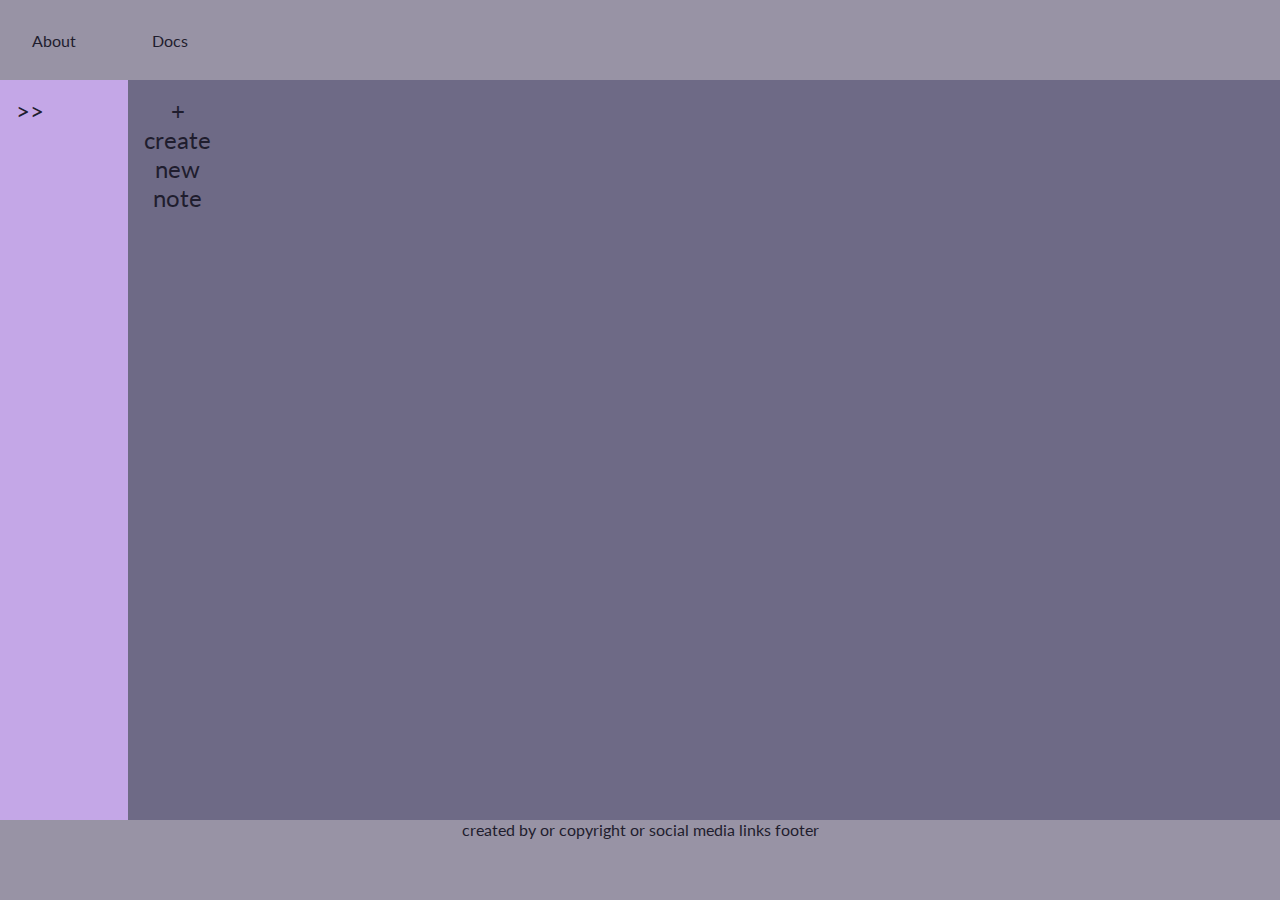
==== index.html @ e226b13a "first commit" ====
<!DOCTYPE html>
<html lang="en">
<head>
    <meta charset="UTF-8">
    <meta http-equiv="X-UA-Compatible" content="IE=edge">
    <meta name="viewport" content="width=device-width, initial-scale=1.0">
    <link rel="stylesheet" href="CSS/styles.css">
    <title>Index</title>
</head>
<body>
       
<div class="container">
    <nav class="header"> 
        <ul>
            <li class="inline">
                <a href="index.html">About</a>
            </li>
            <li class="inline">
                <a href="index.html">Docs</a>
            </li>
        </ul>
    </nav>


    <div class="main">
        <button class="no-style-button">
            + create new note
        </button>
        
     
    </div>
    
    <div class="side">
        <button class="no-style-button">
            >>
        </button>
    </div>

    <footer>
        <p>created by or copyright or social media links footer</p>
    </footer>

</div>
 
</body>
</html>
---- CSS/styles.css ----
@import url('https://fonts.googleapis.com/css2?family=Lato:wght@700&display=swap');

* {
    margin: 0;
    padding: 0;;
    font-size: 1rem;
    font-family: Lato;
    color: #1f1d2e;
}

.container {
    display: grid;
    grid-template-columns: 8rem 1fr;
    grid-template-rows: 5rem 1fr 5rem;
    grid-template-areas: 
        'h h h'
        's m m'
        'f f f';
    width: 100vw;
    height: 100vh;
}

.header {
    grid-area: h;
    background-color: #9893a5;
}


.main {
    grid-area: m;
    background-color: #6e6a86;
    display: grid;
    grid-template-columns: 50px 700px 1fr;
    grid-template-rows: 50px 300px 1fr;
    grid-template-areas: 
        '. . .'
        'input-button input .'
        '. confirm .';
}

.input-button {
    grid-area: input-button;
    display: flex;
    flex-direction: row-reverse;
}

.input {
    grid-area: input;
}

.confirmation {
    grid-area: confirm;
    display: flex;
    flex-direction: row;
}

.row { 
    display: inline;
    float: left;
}

textarea {
    padding: 10px;
    border: none;
    background-color: #e0def4;
}

.side {
    grid-area: s;
    background-color: #c4a7e7;
    text-align: left;
    display: grid;
    grid-template-columns: auto;
    grid-template-rows: 1rem 1fr;
    grid-template-areas: 
        'a'
        'b';
}

.sidemenu {
    grid-area: a;
    display: flex;
    flex-direction: row-reverse;
    
    align-items: center;
}

.notes {
    grid-area: b;
    display: flex;
    align-items: flex-start;
}

.no-style-button {
    display: flex;
    border: none;
    padding: 1rem;
    background: none;
    font-size: 1.5rem;
  }


footer {
    grid-area: f;
    background-color: #9893a5;
    text-align: center;
}

.inline {
    background-color: #9893a5;
    display: block;
    margin: 0;
    padding: 2rem;
    text-align: center;
    display: inline;
    font-size: 3rem;
    color:#334259;
}

.inline a {
    text-decoration: none;
    
}

.top {
    display: flex;
    flex-direction: row;
}


@media screen and (max-width: 1000px) {
    * {
        margin: 0;
        padding: 0;
        font-size: 1rem;
        font-family: Lato;
    }

    .container {
        display: grid;
        grid-template-columns: 5rem 1fr;
        grid-template-rows: 5rem 1fr 5rem;
        grid-template-areas: 
            'h h h'
            's m m'
            'f f f';
        width: 100vw;
        height: 100vh;
    }
    

    .main {
        grid-area: m;
        background-color: #6e6a86;
        display: grid;
        grid-template-columns: 50px 300px 1fr;
        grid-template-rows: 50px 300px 1fr;
        grid-template-areas: 
            '. . .'
            'input-button input .'
            '. confirm .';
    }

    textarea {
        padding: 10px;
        border: none;
        background-color: #f2e9de;
        width: 200px;
        height: 275px;
    }


}
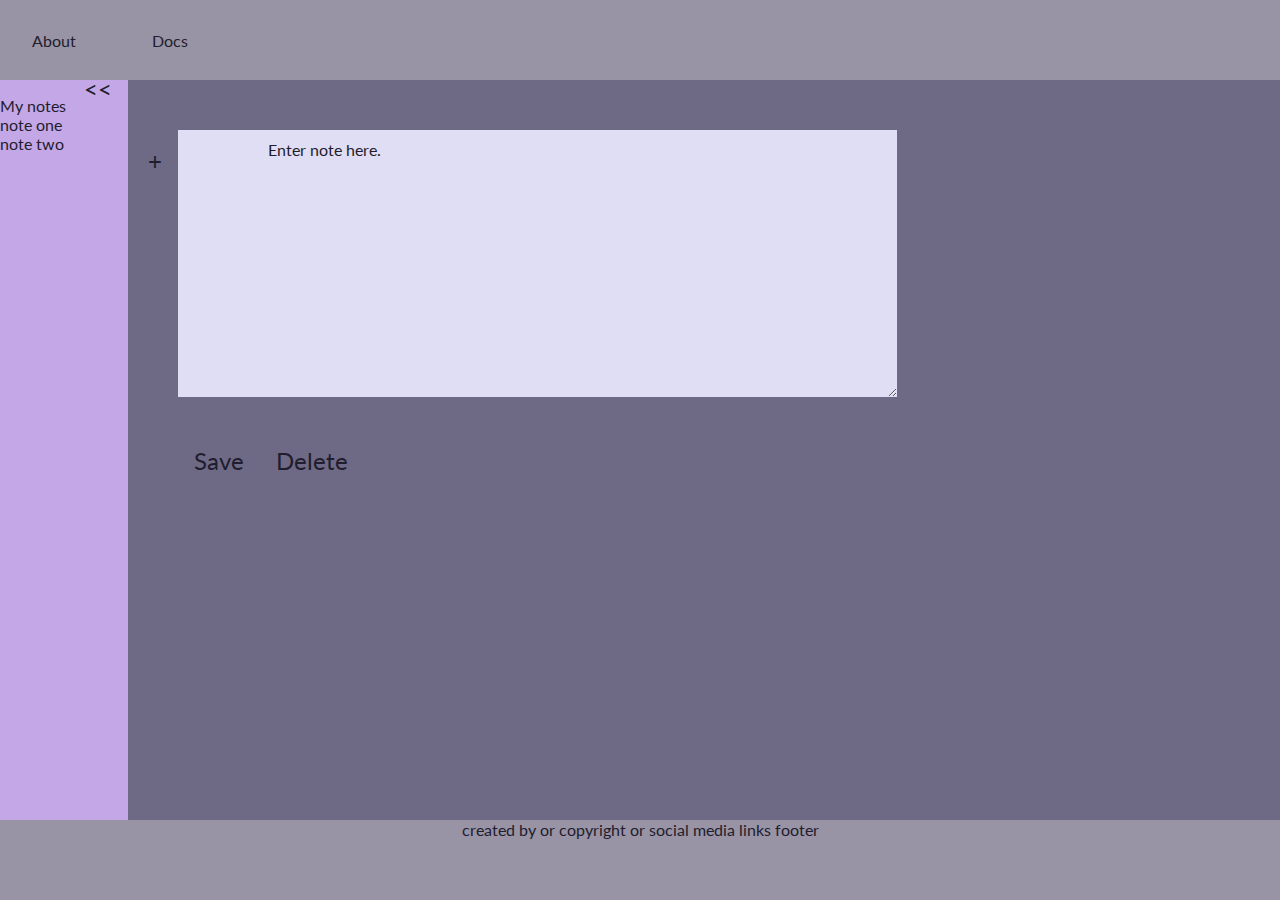
==== commit 6637f1d1: "Added in features from note.html to index.html" ====
--- a/index.html
+++ b/index.html
@@ -8,39 +8,74 @@
     <title>Index</title>
 </head>
 <body>
-       
-<div class="container">
-    <nav class="header"> 
-        <ul>
-            <li class="inline">
-                <a href="index.html">About</a>
-            </li>
-            <li class="inline">
-                <a href="index.html">Docs</a>
-            </li>
-        </ul>
-    </nav>
-
-
-    <div class="main">
-        <button class="no-style-button">
-            + create new note
-        </button>
+    
+    
+    <div class="container">
+        <nav class="header"> 
+            <ul>
+                <li class="inline">
+                    <a href="index.html">About</a>
+                </li>
+                <li class="inline">
+                    <a href="index.html">Docs</a>
+                </li>
+            </ul>
+        </nav>
+    
+    
+        <div class="main">
+            <div class="input-button">
+                <button class="no-style-button">
+                + 
+                </button>
+            </div>
+            <div class="input">
+                <textarea id="notebox" name="notebox" rows="13" cols="76">
+                    Enter note here.
+                </textarea>
+            </div>
+            
+            <div class="confirmation">
+                <ul>
+                    <li class="row">
+                        <button class="no-style-button">
+                            Save
+                        </button>
+                    </li>
+                    <li class="row">
+                        <button class="no-style-button">
+                            Delete
+                        </button>                    
+                    </li>
+                </ul>        
+            </div>
+    
+         
+        </div>
         
-     
+        <div class="side">
+            <div class="sidemenu">  
+                <button class="no-style-button">
+                    <<
+                </button>
+            </div>
+              
+    
+            <div class="notes">
+            <ul>  My notes
+                <li>note one</li>
+                <li>note two</li>
+            </ul>   
+            </div>
+           
+        </div>
+    
+        <footer>
+            <p>created by or copyright or social media links footer</p>
+        </footer>
+    
     </div>
     
-    <div class="side">
-        <button class="no-style-button">
-            >>
-        </button>
-    </div>
-
-    <footer>
-        <p>created by or copyright or social media links footer</p>
-    </footer>
-
-</div>
- 
-</body>
-</html>+    
+    </body>
+    </html>--- a/CSS/styles.css
+++ b/CSS/styles.css
@@ -7,6 +7,7 @@
     font-family: Lato;
     color: #1f1d2e;
 }
+
 
 .container {
     display: grid;
